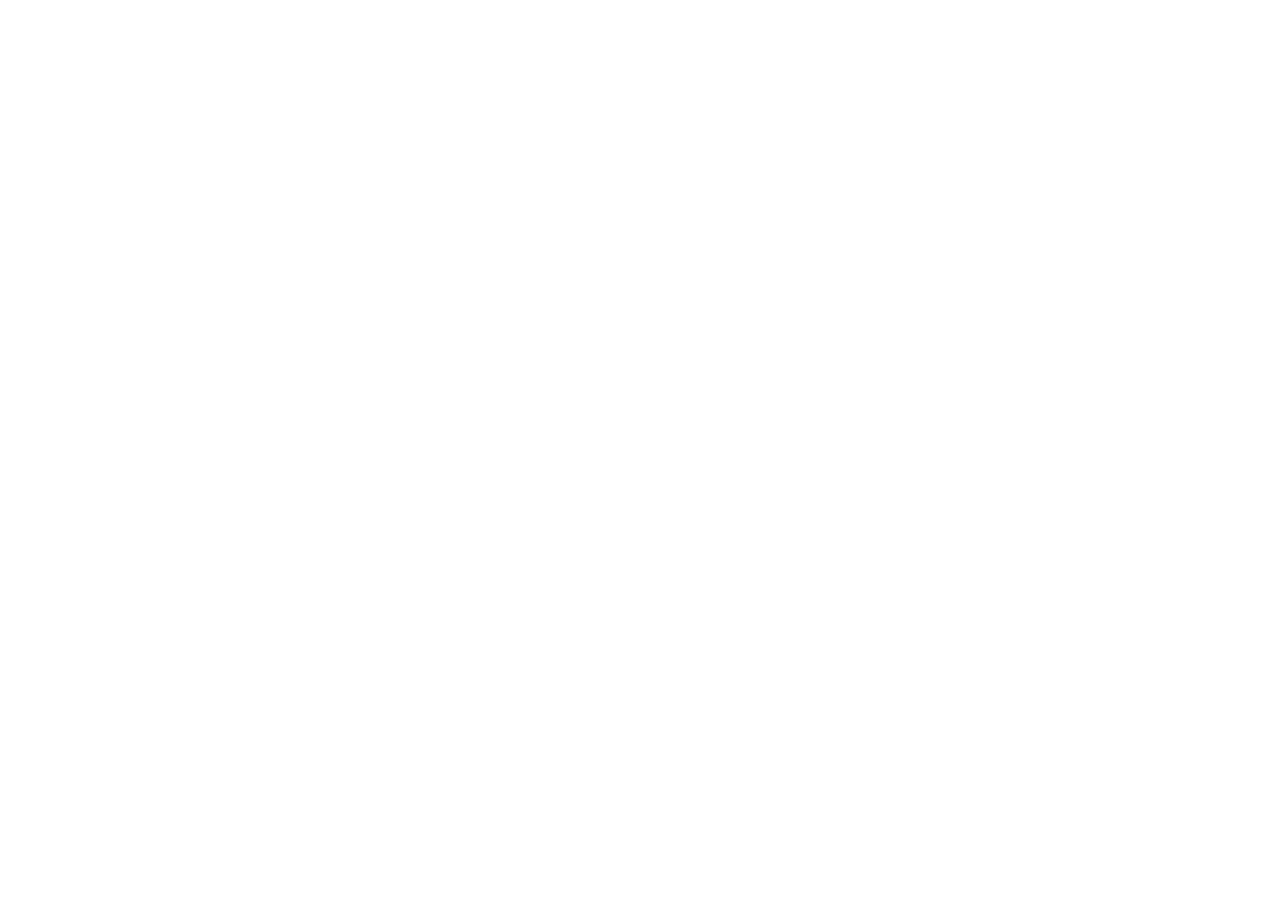
==== theme/index.html @ 71a69714 "initial repo setup" ====
<html lang="en">
<head>
    <meta charset="UTF-8">
    <meta http-equiv="X-UA-Compatible" content="IE=edge">
    <meta name="viewport" content="width=device-width, initial-scale=1.0">
    <title>Document</title>
</head>
<body>
    
</body>
</html>
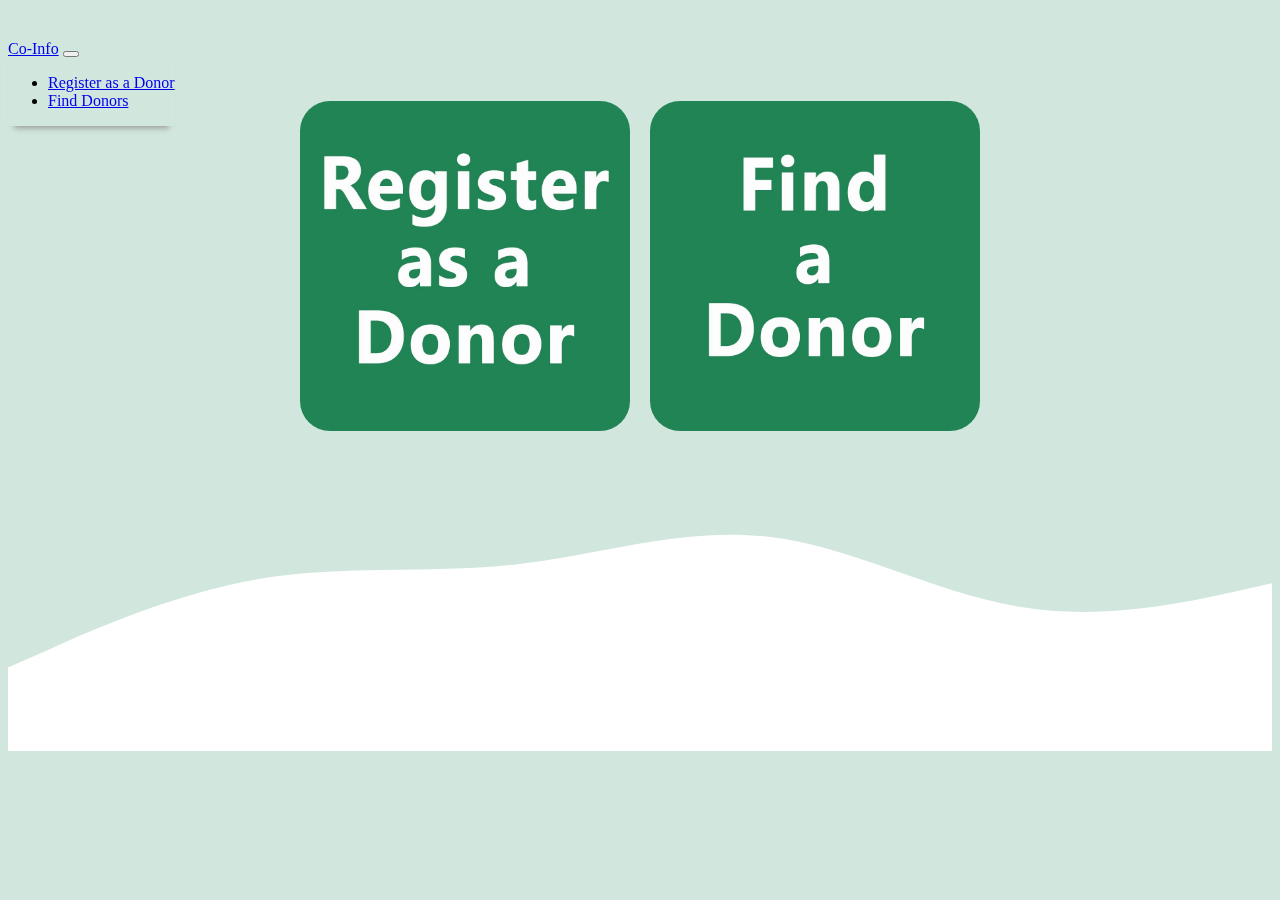
==== commit f9d90440: "adds all files for frontend" ====
--- a/theme/index.html
+++ b/theme/index.html
@@ -3,9 +3,87 @@
     <meta charset="UTF-8">
     <meta http-equiv="X-UA-Compatible" content="IE=edge">
     <meta name="viewport" content="width=device-width, initial-scale=1.0">
-    <title>Document</title>
+    <link rel="stylesheet" href="../theme/css/styles.css">
+    <link href="https://cdn.jsdelivr.net/npm/bootstrap@5.0.0-beta3/dist/css/bootstrap.min.css" rel="stylesheet" integrity="sha384-eOJMYsd53ii+scO/bJGFsiCZc+5NDVN2yr8+0RDqr0Ql0h+rP48ckxlpbzKgwra6" crossorigin="anonymous">
+
+    <title>Plasma Donation</title>
 </head>
-<body>
-    
+<body style="overflow: hidden;">
+    <nav class="navbar navbar-expand-lg navbar-dark bg-success fixed-top shift">
+        <div class="container-fluid">
+          <a class="navbar-brand" href="#">Co-Info</a>
+          <button class="navbar-toggler" type="button" data-bs-toggle="collapse" data-bs-target="#navbarSupportedContent" aria-controls="navbarSupportedContent" aria-expanded="false" aria-label="Toggle navigation">
+            <span class="navbar-toggler-icon"></span>
+          </button>
+          <div class="collapse navbar-collapse justify-content-end" id="navbarSupportedContent">
+            <ul class="navbar-nav">
+              <li class="nav-item">
+                <a class="nav-link active" aria-current="page" href="../theme/html/register.html">Register as a Donor</a>
+              </li>
+              <li class="nav-item">
+                <a class="nav-link active" href="../theme/html/find.html">Find Donors</a>
+              </li>
+              
+            </ul>
+            
+          </div>
+        </div>
+      </nav>
+
+        <section class="sec section3 choice" id="sec3">
+         
+            <div class="container contask">
+                <div class="projects-box left">
+                    <img src="../pictures/projects/register.jfif" alt="">
+                    <a href="../theme/html/register.html" class="disp">
+                        <p>Register as a Donor</p>
+                        <p>Register as a plasma donor and save a life!</p>
+                    </a>
+                </div>
+                <div class="projects-box left">
+                    <img src="../pictures/projects/find.jfif" alt="">
+                    <a href="../theme/html/find.html" class="disp">
+                        
+                        <p>Find a Donor</p>
+                        <p>Find a plasma donor in and around your city.</p>
+                    </a>
+                    
+                </div>
+                
+            </div>
+            <svg xmlns="http://www.w3.org/2000/svg" viewBox="0 0 1440 320"><path fill="#ffffff" fill-opacity="1" d="M0,224L48,202.7C96,181,192,139,288,122.7C384,107,480,117,576,106.7C672,96,768,64,864,74.7C960,85,1056,139,1152,154.7C1248,171,1344,149,1392,138.7L1440,128L1440,320L1392,320C1344,320,1248,320,1152,320C1056,320,960,320,864,320C768,320,672,320,576,320C480,320,384,320,288,320C192,320,96,320,48,320L0,320Z"></path></svg>
+        </section>
+
+
+        <!-- <section class="find">
+          <div class="container">
+            <div class="row">
+              <div class="col-6">
+                <h1 class="searcht">
+                  Search for your City Here
+                </h1>
+                <form action="">
+                  <input class="form-control form-control-lg" type="text" placeholder="Enter your city here" aria-label=".form-control-lg example">
+                 <a href="../theme/html/results.html">
+                  <button type="submit" class="btn btn-outline-success">Success</button>
+                </a>
+                  
+                </form>
+                
+              </div>
+              <div class="col-6">
+               
+
+              </div>
+            </div>
+          </div>
+        </section>
+ -->
+
+
+     
+    <script src="https://cdn.jsdelivr.net/npm/bootstrap@5.0.0-beta3/dist/js/bootstrap.bundle.min.js" integrity="sha384-JEW9xMcG8R+pH31jmWH6WWP0WintQrMb4s7ZOdauHnUtxwoG2vI5DkLtS3qm9Ekf" crossorigin="anonymous"></script>
 </body>
-</html>+</html>
+
+
--- a/theme/css/styles.css
+++ b/theme/css/styles.css
@@ -0,0 +1,270 @@
+nav {
+    -webkit-box-shadow: 0 8px 6px -6px #999;
+    -moz-box-shadow: 0 8px 6px -6px #999;
+    box-shadow: 0 8px 6px -6px #999;
+    padding-bottom: 0%;
+
+    z-index: 1;
+    position: fixed;
+  }
+
+  body{
+    background-color: #d1e7dd;
+  }
+
+  nav.shift ul li a {
+    position: relative;
+    z-index: 1;
+  }
+  nav.shift ul li a:hover {
+    color: #208454 !important;
+    font-weight: bold;
+  }
+  
+  nav.shift ul li a:after {
+    display: block;
+    position: absolute;
+    top: 0;
+    left: 0;
+    bottom: 0;
+    right: 0;
+    margin: auto;
+    width: 100%;
+    height: 1px;
+    content: '.';
+    color: transparent;
+    background: #ffffff;
+    visibility: none;
+    opacity: 0;
+    z-index: -1;
+  }
+  nav.shift ul li a:hover:after {
+    opacity: 1;
+    visibility: visible;
+    height: 100%;
+  }
+nav ul li a,
+nav ul li a:after,
+nav ul li a:before {
+  transition: all 0.5s;
+}
+.choice{
+    background-color: #d1e7dd;
+    margin-top: 3.5%;
+}
+
+.sec {
+    display: -webkit-box;
+    display: -ms-flexbox;
+    display: flex;
+    -webkit-box-pack: center;
+        -ms-flex-pack: center;
+            justify-content: center;
+    -webkit-box-align: center;
+        -ms-flex-align: center;
+            align-items: center;
+    -webkit-box-orient: vertical;
+    -webkit-box-direction: normal;
+        -ms-flex-direction: column;
+            flex-direction: column;
+    margin: 40px 0px;
+  }
+  
+.section3 .section3-header {
+    padding: 0px 20px;
+  }
+  
+  .section3 .section3-header h1 {
+    color:  #208454;
+    font-family: var(--fontfamily2);
+    font-size: 60px;
+    font-weight: 500;
+    margin-bottom: 15px;
+    text-align: center;
+  }
+  
+  .section3 .section3-header p {
+    text-align: center;
+    font-size: 20px;
+  }
+  
+  .section3 .contask {
+    -webkit-box-pack: center;
+        -ms-flex-pack: center;
+            justify-content: center;
+  }
+  
+  .section3 .contask .projects-box {
+    position: relative;
+    display: -webkit-box;
+    display: -ms-flexbox;
+    display: flex;
+    -webkit-box-orient: vertical;
+    -webkit-box-direction: normal;
+        -ms-flex-direction: column;
+            flex-direction: column;
+    -webkit-box-pack: center;
+        -ms-flex-pack: center;
+            justify-content: center;
+    -webkit-box-align: center;
+        -ms-flex-align: center;
+            align-items: center;
+    width: 30%;
+    max-width: 400px;
+    min-width: 300px;
+    margin: 10px;
+    z-index: 1;
+  }
+  
+  .section3 .contask .projects-box .disp {
+    position: absolute;
+    display: -webkit-box;
+    display: -ms-flexbox;
+    display: flex;
+    text-decoration: none;
+    -webkit-box-orient: vertical;
+    -webkit-box-direction: normal;
+        -ms-flex-direction: column;
+            flex-direction: column;
+    -webkit-box-pack: center;
+        -ms-flex-pack: center;
+            justify-content: center;
+    -webkit-box-align: center;
+        -ms-flex-align: center;
+            align-items: center;
+    width: 87%;
+    height: 85%;
+    background-color: white;
+    opacity: 0;
+    border-radius: 25px;
+    -webkit-transition: opacity 0.3s ease-in-out;
+    transition: opacity 0.3s ease-in-out;
+    padding: 20px;
+    text-align: center;
+  }
+  
+  .section3 .contask .projects-box .disp p:nth-child(1) {
+    font-family: var(--fontfamily2);
+    font-size: 25px;
+    font-weight: 500;
+    color:  #208454;
+  }
+  
+  .section3 .contask .projects-box .disp p:nth-child(2) {
+    font-size: 20px;
+    font-weight: 400;
+    color:  #208454;
+  }
+  
+  .section3 .contask .projects-box img {
+    position: relative;
+    border-radius: 30px;
+    width: 100%;
+    z-index: -1;
+  }
+  
+  .section3 .contask .projects-box:hover .disp {
+    opacity: 1;
+  }
+
+  .contask {
+    position: relative;
+    display: -webkit-box;
+    display: -ms-flexbox;
+    display: flex;
+    -ms-flex-wrap: wrap;
+        flex-wrap: wrap;
+    -webkit-box-pack: justify;
+        -ms-flex-pack: justify;
+            justify-content: space-between;
+    height: auto;
+    width: 90%;
+    max-width: 1100px;
+    margin: 30px 0px;
+    margin-top: 4%;
+  }
+
+.searchfind{
+  background-color: #d1e7dd;
+}
+h1.searcht{
+  color: #208454;
+  margin-top: 6%;
+  font-size: 3rem;
+  font-weight: bolder;
+
+
+}
+
+/*Registration*/
+
+.register{
+  margin-top: 3.5rem;
+  background-color: #d1e7dd;
+  overflow-x: hidden;
+}
+
+.Registerh{
+  color: #208454;
+  margin-top: 3%;
+  font-weight: bolder;
+  font-size: 3rem;
+}
+.bloodimg{
+  width: 100%;
+}
+
+.formsec{
+  margin-top: 2rem;
+}
+
+.form2{
+  margin-right: -10%;
+  margin-top: -1% !important;
+}
+.form1{
+  margin-left: 10%;
+}
+
+.accept{
+  margin-left: 10%;
+
+}
+.acc1{
+  margin-top: 1% !important;
+}
+
+.registerbtn{
+  margin-left: 10%;
+  margin-top: 1.5% !important;
+  margin-bottom: 2% !important;
+
+}
+
+footer{
+  background-color: #208454;
+  color: #ffffff;
+  font-size: larger;
+  padding: 5px;
+}
+
+.statesearch{
+  margin-top: 3%;
+}
+
+.statesearchbtn{
+  margin-top: 2%;
+}
+
+table{
+  border: 3px solid #208454;
+}
+tr.mainrow{
+  font-size: 2rem;
+  color: #208454;
+}
+tr.mainrow th{
+  width: 250px;
+  text-align: center;
+border: 2px solid #208454;
+}